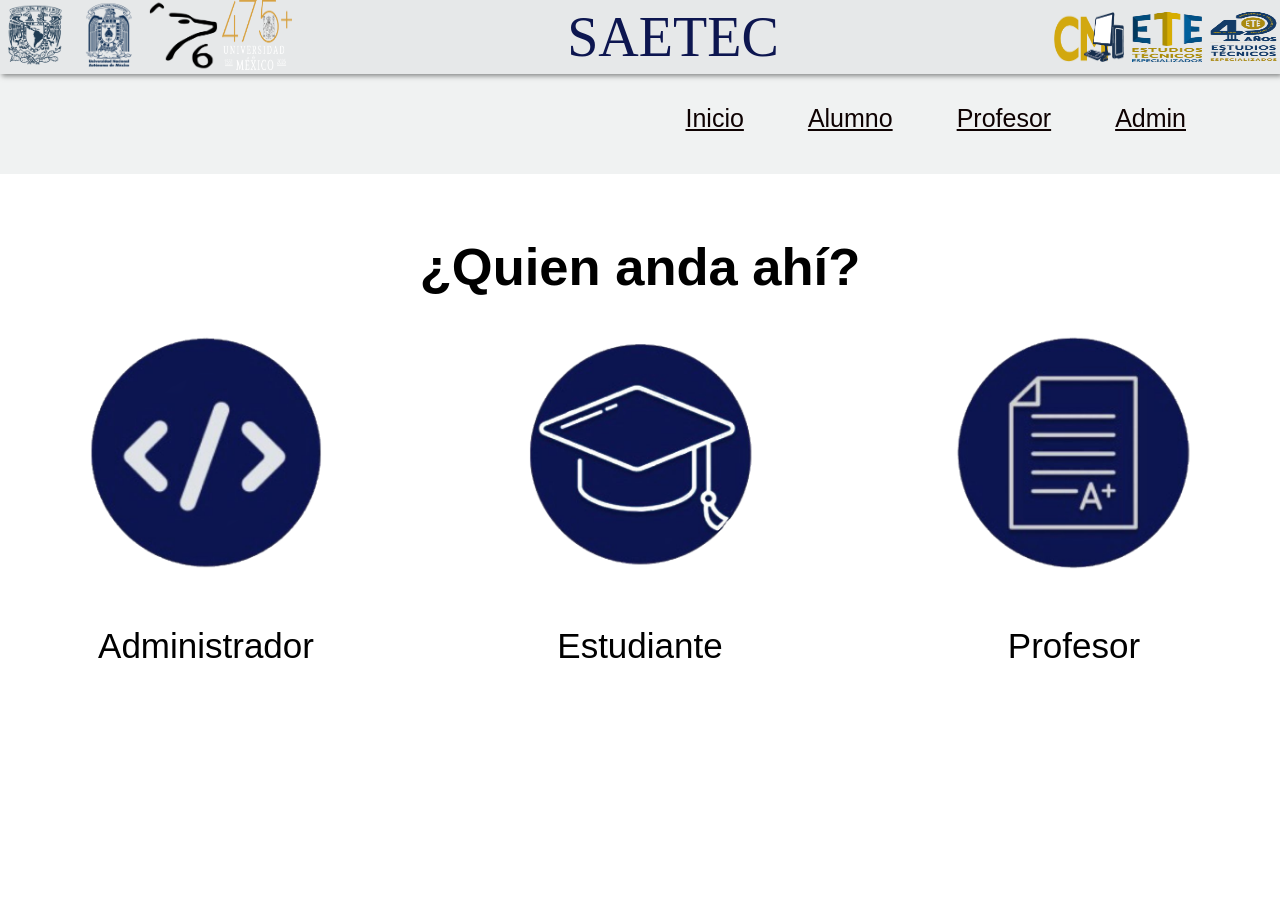
==== templates/index.html @ b9de14e8 "feat:convertir archivos a php y añade barra de navegacion con php" ====
<!DOCTYPE html>
<html lang="es">
<head>
    <meta charset="UTF-8">
    <meta name="viewport" content="width=device-width, initial-scale=1.0">
    <meta name="autor" content="Equipo 4: StatHorses">
    <meta name="description" content="Mi página de encabezado">
    <link rel="stylesheet" href="../statics/style/syle.css">

    <title>SAETEC</title>
</head>
<body>
    <header>
        <div id="iconos_unam">
            <img class="iconos"src="../statics/img/logo-escudo-unam.png" alt="Escuedo de la UNAM">
            <img class="iconos"src="../statics/img/logo_enp.jpeg" alt="Escuedo de la UNAM">
            <img class="iconos"src="../statics/img/logo-prepa6.png" alt="Escuedo de la UNAM">
            <img class="iconos"src="../statics/img/logo-475años.png" alt="Escuedo de la UNAM">
        </div>
        <div id="titulo_encabezado">
            <p>SAETEC</p>
        </div>
        <div id="iconos_ete">
            <img class="iconos" src="../statics/img/logo_compu.jpeg" alt="Escudo de el Estudio Tecnico Especializado en Computacion">
            <img class="iconos" src="../statics/img/logo-ete.png" alt="Escudo de los Estudios Tecnicos de la UNAM">
            <img class="iconos" src="../statics/img/logo-ete-40años.png" alt="Escudo de los 40 años Estudios Tecnicos de la UNAM"> 
        </div>
    </header>
    <!------------------------BARRA DE NAVEGACIÓN--------------------------------->
    <nav class="nav">
        <div class="container">
            <nav class="menu">
                <a href="./index.html">Inicio</a>
                <a href="./alumno.php">Alumno</a>
                <a href="./profesor.php">Profesor</a>
                <a href="#">Admin</a>
            </nav>
        </div>
    </nav>
    <br>
    <main>
        <div id="seleccion-perf">
            <h2>¿Quien anda ahí?</h2>
        </div>
        <div class="fila">
            <div class="bloque">
                <img src="../statics/img/admin-icon.png" alt="Icono perfil administrador" style="width: 60%;">
                <p>Administrador</p>
            </div>
            <div class="bloque">
                <img src="../statics/img/alumn-icon.png" alt="Icono perfil estudiante" style="width: 60%;">
                <p>Estudiante</p>
            </div>
            <div class="bloque">
                <img src="../statics/img/prof-icon.png" alt="Icono perfil profesor" style="width: 60%;">
                <p>Profesor</p>
            </div>
        </div>
    </main>
    
</body>
</html>
---- statics/style/syle.css ----
/*------------Estilo de fuentes------------*/
@font-face {
    font-family: 'nom-usuario';
    src: url(../fonts/monofonto.otf) format(truetype);
}

/*------------Estilo de etiquetas generales------------*/
body {
    margin: 0%;
    padding: 0%;
}

header {
    background-color: #E6E8E9;
    box-shadow: 2px 2px 5px rgb(0, 0, 0);
    display: flex;             
    align-items: center;        
    justify-content: space-between;
}
/*------------Barra de búsqueda------------*/   
.iconos {
    width: 70px;
    height: 70px;
}
#titulo_encabezado {
    color: #0D1650;
    font-size: 3.5rem;
    font-weight: 400;
}

#titulo_encabezado p {
    margin: 0%; 
}

#iconos_ete {
    display: flex;
    align-items: center;
    gap: 8px;
}
#iconos_ete .iconos {
    width: 70px;
    height: 50px;
}

/*-----Perfil alumno-----*/
#perfil-usuariol .cont-general{
    background-color:#FF671D;
    color: black;
}
#nombre-usuario{
    font-family: 'nom-usuario', sans-serif;
    font-size: 55px;
}


#seleccion-perf {
    color:black;
    text-align: center;
    font-size: 35px;
    font-family: 'Gill Sans', 'Gill Sans MT', Calibri, 'Trebuchet MS', sans-serif;
    margin-top: 2%;
}

.fila {
    display: flex;
    justify-content: center;
    gap: 22px;
    margin: 40;
}

.bloque {
    float: left;
    width: 33.33%;
    padding: 5px;
    margin-top: -3%;
    font-size: 35px;
    text-align: center;
    font-family: 'Gill Sans', 'Gill Sans MT', Calibri, 'Trebuchet MS', sans-serif;
    transition: 0.5s;
}
.bloque:hover{
    transform: scale(1.1);
}
.nav{
    width: 100%;
    height: 100px;
    left: 0%;
    background-color: #e6e8e993;
}
.container {
    width:90%;
    margin: auto;
}
.container .menu {
    float: right;
    line-height: 70px;
}
.container .menu a {
    display: inline-block;
    padding: 30px;
    line-height: normal;
    color: #0e0202;
    font-family:'Trebuchet MS', 'Lucida Sans Unicode', 'Lucida Grande', 'Lucida Sans', Arial, sans-serif;
    transition: all 200ms ease;
    font-size:25px;
}
.container .menu a:hover {
    border-bottom: 6px solid #E6E8E9;
    padding-bottom: 3px;
}
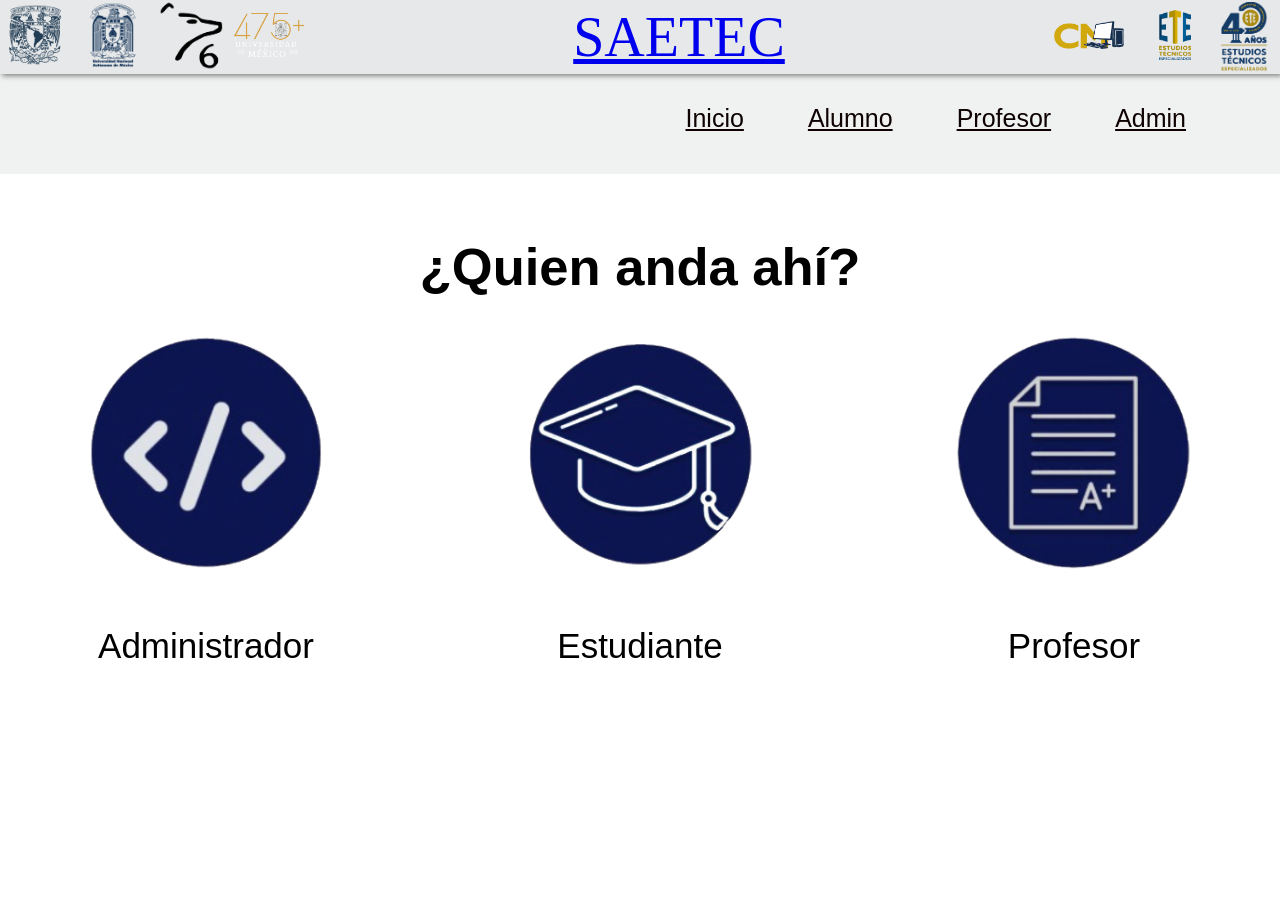
==== commit fbf8c5fd: "feat(header):Añado funcion de ligas en header" ====
--- a/templates/index.html
+++ b/templates/index.html
@@ -7,23 +7,50 @@
     <meta name="description" content="Mi página de encabezado">
     <link rel="stylesheet" href="../statics/style/syle.css">
 
+
     <title>SAETEC</title>
 </head>
 <body>
     <header>
         <div id="iconos_unam">
-            <img class="iconos"src="../statics/img/logo-escudo-unam.png" alt="Escuedo de la UNAM">
-            <img class="iconos"src="../statics/img/logo_enp.jpeg" alt="Escuedo de la UNAM">
-            <img class="iconos"src="../statics/img/logo-prepa6.png" alt="Escuedo de la UNAM">
-            <img class="iconos"src="../statics/img/logo-475años.png" alt="Escuedo de la UNAM">
+            <div class="logo-unam">
+                <a href="https://www.unam.mx/">
+                    <img class="iconos"src="../statics/img/logo-escudo-unam.png" alt="Escuedo de la UNAM">
+                </a>
+            </div>
+            <div class="logo-enp">
+                <a href="http://enp.unam.mx/">
+                    <img class="iconos"src="../statics/img/logo_enp.jpeg" alt="Escuedo de la UNAM">
+                </a>
+            </div>
+            <div class="logo-enp6">
+                <a href="https://www.prepa6.unam.mx/ENP6/_P6/">
+                    <img class="iconos"src="../statics/img/logo-prepa6.png" alt="Escuedo de la UNAM">
+                </a>
+            </div>
+            <div class="logo-475años">
+                <img class="iconos"src="../statics/img/logo-475años.png" alt="Escuedo de la UNAM">
+            </div>
         </div>
         <div id="titulo_encabezado">
-            <p>SAETEC</p>
+            <a href="./index.html">
+                <p>SAETEC</p>
+            </a>
         </div>
         <div id="iconos_ete">
-            <img class="iconos" src="../statics/img/logo_compu.jpeg" alt="Escudo de el Estudio Tecnico Especializado en Computacion">
-            <img class="iconos" src="../statics/img/logo-ete.png" alt="Escudo de los Estudios Tecnicos de la UNAM">
-            <img class="iconos" src="../statics/img/logo-ete-40años.png" alt="Escudo de los 40 años Estudios Tecnicos de la UNAM"> 
+            <div class="logo-compu">
+                <a href="https://www.ete.enp.unam.mx/">
+                    <img class="iconos" src="../statics/img/logo_compu.jpeg" alt="Escudo de el Estudio Tecnico Especializado en Computacion">
+                </a>
+            </div>
+            <div class="logo-ete"></div>
+                <a href="https://www.ete.enp.unam.mx/CM.html">
+                    <img class="iconos" src="../statics/img/logo-ete.png" alt="Escudo de los Estudios Tecnicos de la UNAM">
+                </a>
+            </div>
+            <div class="logo-40años"></div>
+                    <img class="iconos" src="../statics/img/logo-ete-40años.png" alt="Escudo de los 40 años Estudios Tecnicos de la UNAM"> 
+            </div>
         </div>
     </header>
     <!------------------------BARRA DE NAVEGACIÓN--------------------------------->
@@ -33,7 +60,7 @@
                 <a href="./index.html">Inicio</a>
                 <a href="./alumno.php">Alumno</a>
                 <a href="./profesor.php">Profesor</a>
-                <a href="#">Admin</a>
+                <a href="./admin.php">Admin</a>
             </nav>
         </div>
     </nav>
--- a/statics/style/syle.css
+++ b/statics/style/syle.css
@@ -21,11 +21,23 @@
 .iconos {
     width: 70px;
     height: 70px;
+    object-fit: contain;
+}
+#iconos_unam {
+    display: flex;
+    align-items: center;
+    gap: 8px;
+}
+#iconos_unam .iconos{
+    width: 70px;
+    height: 70px;
 }
 #titulo_encabezado {
     color: #0D1650;
     font-size: 3.5rem;
     font-weight: 400;
+    flex: 1;
+    text-align: center;
 }
 
 #titulo_encabezado p {
@@ -36,6 +48,7 @@
     display: flex;
     align-items: center;
     gap: 8px;
+    flex-shrink: 0;
 }
 #iconos_ete .iconos {
     width: 70px;
@@ -108,4 +121,19 @@
     border-bottom: 6px solid #E6E8E9;
     padding-bottom: 3px;
 }
+/*--------------------------FOOTER--------------------------*/
+footer{
+    background-color: #0D1650;
+    display: flex;
+    justify-content: space-between;
+    text-align: left;
+    color: #FFF;
+    font: bold 15px sans-serif;
+    padding: 55px 50px;
+    margin-top: 80px;
+}
+.link a{
+    color: #FFFFFF;
+    text-decoration: none;
+}
 
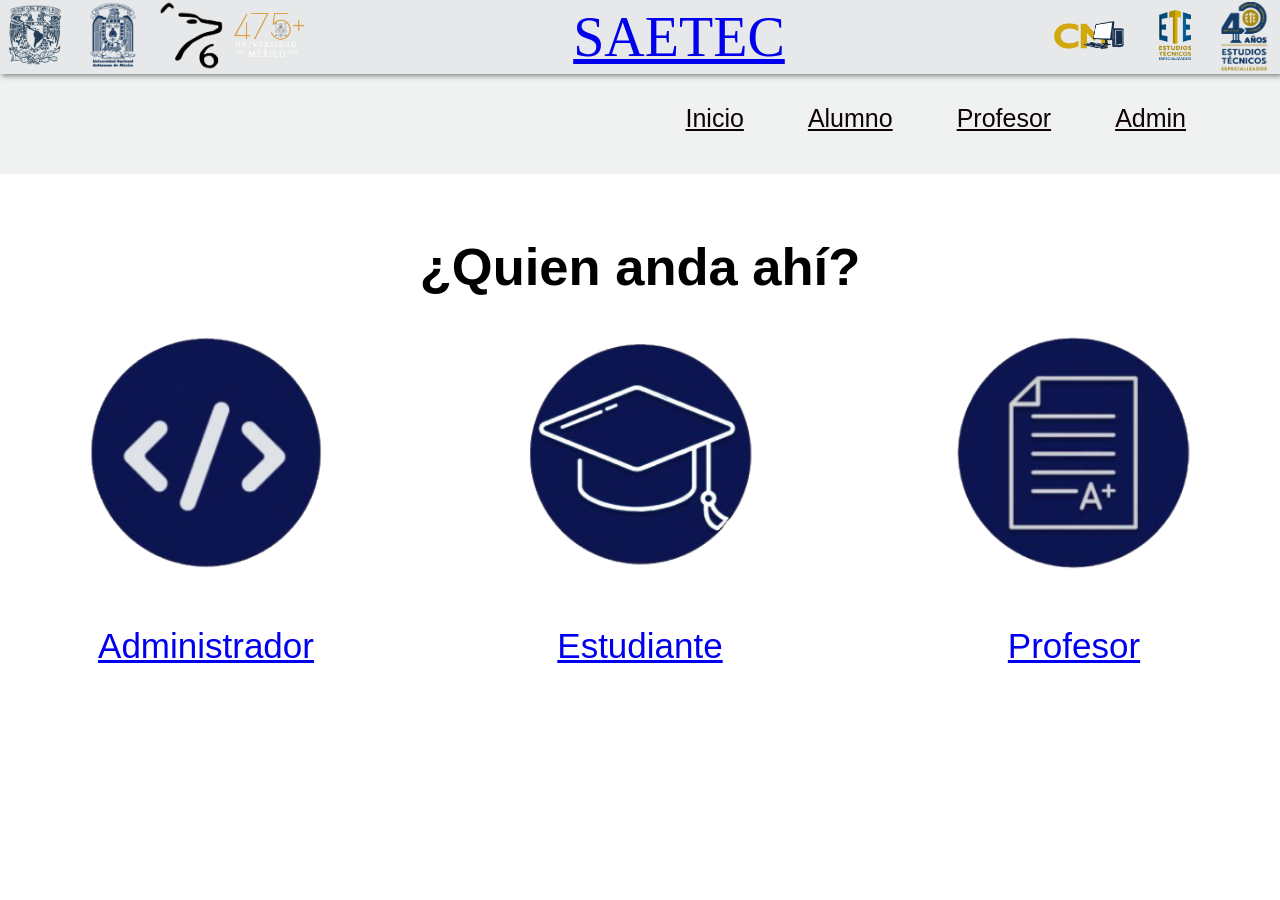
==== commit ec5fec1d: "docs(respaldos_bd): agrega la tabla administrador" ====
--- a/templates/index.html
+++ b/templates/index.html
@@ -14,22 +14,22 @@
     <header>
         <div id="iconos_unam">
             <div class="logo-unam">
-                <a href="https://www.unam.mx/">
-                    <img class="iconos"src="../statics/img/logo-escudo-unam.png" alt="Escuedo de la UNAM">
+                <a href="https://www.unam.mx/" target="_blank">
+                    <img class="iconos"src="../statics/img/logo-escudo-unam.png" alt="Escudo de la UNAM">
                 </a>
             </div>
             <div class="logo-enp">
-                <a href="http://enp.unam.mx/">
-                    <img class="iconos"src="../statics/img/logo_enp.jpeg" alt="Escuedo de la UNAM">
+                <a href="http://enp.unam.mx/" target="_blank">
+                    <img class="iconos"src="../statics/img/logo_enp.jpeg" alt="Escudo de la UNAM">
                 </a>
             </div>
             <div class="logo-enp6">
-                <a href="https://www.prepa6.unam.mx/ENP6/_P6/">
-                    <img class="iconos"src="../statics/img/logo-prepa6.png" alt="Escuedo de la UNAM">
+                <a href="https://www.prepa6.unam.mx/ENP6/_P6/" target="_blank">
+                    <img class="iconos"src="../statics/img/logo-prepa6.png" alt="Escudo de la UNAM">
                 </a>
             </div>
             <div class="logo-475años">
-                <img class="iconos"src="../statics/img/logo-475años.png" alt="Escuedo de la UNAM">
+                <img class="iconos"src="../statics/img/logo-475años.png" alt="Escudo de la UNAM">
             </div>
         </div>
         <div id="titulo_encabezado">
@@ -39,12 +39,12 @@
         </div>
         <div id="iconos_ete">
             <div class="logo-compu">
-                <a href="https://www.ete.enp.unam.mx/">
+                <a href="https://www.ete.enp.unam.mx/" target="_blank">
                     <img class="iconos" src="../statics/img/logo_compu.jpeg" alt="Escudo de el Estudio Tecnico Especializado en Computacion">
                 </a>
             </div>
             <div class="logo-ete"></div>
-                <a href="https://www.ete.enp.unam.mx/CM.html">
+                <a href="https://www.ete.enp.unam.mx/CM.html" target="_blank">
                     <img class="iconos" src="../statics/img/logo-ete.png" alt="Escudo de los Estudios Tecnicos de la UNAM">
                 </a>
             </div>
@@ -58,9 +58,9 @@
         <div class="container">
             <nav class="menu">
                 <a href="./index.html">Inicio</a>
-                <a href="./alumno.php">Alumno</a>
-                <a href="./profesor.php">Profesor</a>
-                <a href="./admin.php">Admin</a>
+                <a href="./inicio-sesion.php">Alumno</a>
+                <a href="./inicio-sesion.php">Profesor</a>
+                <a href="./inicio-sesion.php">Admin</a>
             </nav>
         </div>
     </nav>
@@ -71,16 +71,22 @@
         </div>
         <div class="fila">
             <div class="bloque">
-                <img src="../statics/img/admin-icon.png" alt="Icono perfil administrador" style="width: 60%;">
-                <p>Administrador</p>
+                <a href="./inicio-sesion.php">
+                    <img src="../statics/img/admin-icon.png" alt="Icono perfil administrador" style="width: 60%;">
+                    <p>Administrador</p>
+                </a>
             </div>
             <div class="bloque">
-                <img src="../statics/img/alumn-icon.png" alt="Icono perfil estudiante" style="width: 60%;">
-                <p>Estudiante</p>
+                <a href="./inicio-sesion.php">
+                    <img src="../statics/img/alumn-icon.png" alt="Icono perfil estudiante" style="width: 60%;">
+                    <p>Estudiante</p>
+                </a>
             </div>
             <div class="bloque">
-                <img src="../statics/img/prof-icon.png" alt="Icono perfil profesor" style="width: 60%;">
-                <p>Profesor</p>
+                <a href="./inicio-sesion.php">
+                    <img src="../statics/img/prof-icon.png" alt="Icono perfil profesor" style="width: 60%;">
+                    <p>Profesor</p>
+                </a>
             </div>
         </div>
     </main>
--- a/statics/style/syle.css
+++ b/statics/style/syle.css
@@ -16,6 +16,10 @@
     display: flex;             
     align-items: center;        
     justify-content: space-between;
+}
+button{
+    background: none;
+    border: none;
 }
 /*------------Barra de búsqueda------------*/   
 .iconos {
@@ -93,6 +97,7 @@
 }
 .bloque:hover{
     transform: scale(1.1);
+    cursor: pointer;
 }
 .nav{
     width: 100%;
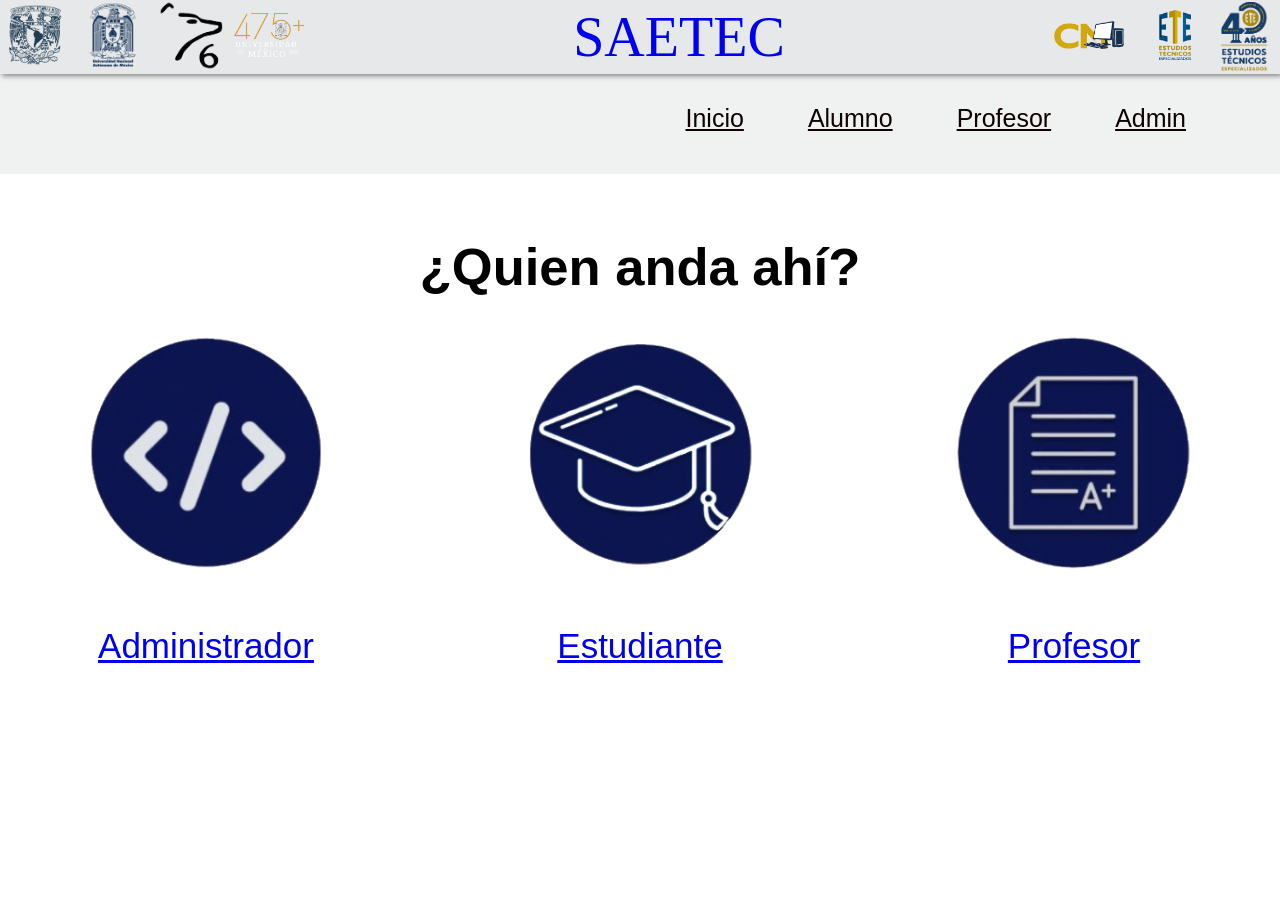
==== commit 5570c907: "fix(header):corrijo errores en enlaces de header y arreglo estilo de titulo" ====
--- a/templates/index.html
+++ b/templates/index.html
@@ -39,12 +39,12 @@
         </div>
         <div id="iconos_ete">
             <div class="logo-compu">
-                <a href="https://www.ete.enp.unam.mx/" target="_blank">
+                <a href="https://www.ete.enp.unam.mx/CM.html">
                     <img class="iconos" src="../statics/img/logo_compu.jpeg" alt="Escudo de el Estudio Tecnico Especializado en Computacion">
                 </a>
             </div>
             <div class="logo-ete"></div>
-                <a href="https://www.ete.enp.unam.mx/CM.html" target="_blank">
+                <a href="https://www.ete.enp.unam.mx/">
                     <img class="iconos" src="../statics/img/logo-ete.png" alt="Escudo de los Estudios Tecnicos de la UNAM">
                 </a>
             </div>
--- a/statics/style/syle.css
+++ b/statics/style/syle.css
@@ -16,10 +16,6 @@
     display: flex;             
     align-items: center;        
     justify-content: space-between;
-}
-button{
-    background: none;
-    border: none;
 }
 /*------------Barra de búsqueda------------*/   
 .iconos {
@@ -43,7 +39,9 @@
     flex: 1;
     text-align: center;
 }
-
+#titulo_encabezado a {
+    text-decoration: none;
+}
 #titulo_encabezado p {
     margin: 0%; 
 }
@@ -97,7 +95,6 @@
 }
 .bloque:hover{
     transform: scale(1.1);
-    cursor: pointer;
 }
 .nav{
     width: 100%;
@@ -140,5 +137,4 @@
 .link a{
     color: #FFFFFF;
     text-decoration: none;
-}
-
+}
